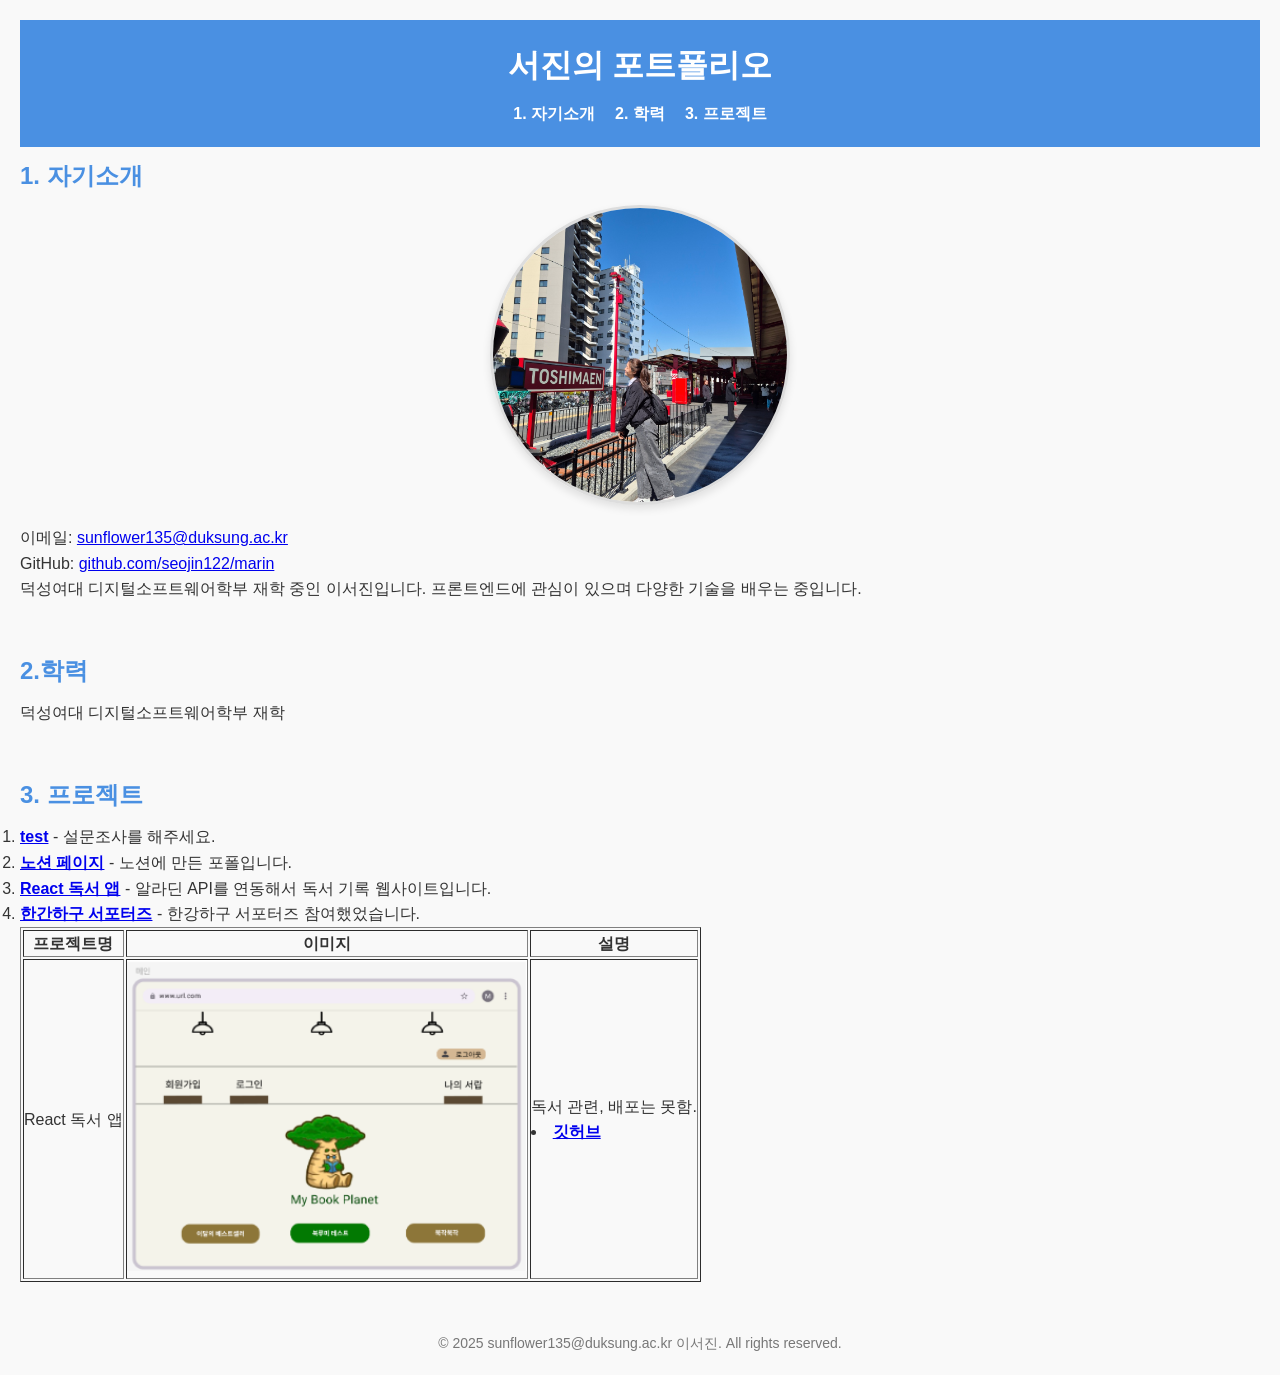
==== index.html @ ad77a1fc "파일 수정 및 정리2" ====
<!DOCTYPE html>
<html lang="ko">
<head>
  <meta charset="UTF-8">
  <title>서진's Portfolio</title>
  <link rel="stylesheet" href="style.css"> <!-- CSS 연결 -->
</head>
<body>
  <header>
    <h1>서진의 포트폴리오</h1>
    <nav>
      <ul>
        <!-- 메뉴 목록 -->
        <li><a href="#about">1. 자기소개</a></li>
        <li><a href="#school">2. 학력</a></li>
        <li><a href="#projects">3. 프로젝트</a></li>
      </ul>
    </nav>
  </header>

  <main>
    <!-- 자기소개 섹션 -->
    <section id="about">
      <h2>1. 자기소개</h2>
      <img src="media/profile.jpg" alt="프로필 사진" class="profile-img"> <!-- 프로필 사진 -->
      <p>이메일: <a href="mailto:sunflower135@duksung.ac.kr">sunflower135@duksung.ac.kr</a></p>
      <p>GitHub: <a href="https://github.com/seojin122/marin" target="_blank">github.com/seojin122/marin</a></p>
      <p>덕성여대 디지털소프트웨어학부 재학 중인 이서진입니다. 프론트엔드에 관심이 있으며 다양한 기술을 배우는 중입니다.</p>
    </section>

    <!-- 학력 섹션 -->
    <section id="school">
      <h2>2.학력</h2>
      <p>덕성여대 디지털소프트웨어학부 재학 </p>
    </section>

    <!-- 프로젝트 섹션 -->
    <section id="projects">
      <h2>3. 프로젝트</h2>
      <ol>
        <!-- 프로젝트 목록 -->
        <li>
          <strong><a href="form_test1.html">test</a></strong>  - 설문조사를 해주세요.
        </li>
        <li>
          <strong><a href="https://www.notion.so/45adbf413e9946588496add1ffd84f49">노션 페이지</a></strong> - 노션에 만든 포폴입니다.
        </li>
        <li>
          <strong><a href="detail2.html" target="_blank">React 독서 앱</a></strong> - 알라딘 API를 연동해서 독서 기록 웹사이트입니다.
        </li>
        <li>
          <strong><a href="detail3.html" target="_blank">한간하구 서포터즈</a></strong> - 한강하구 서포터즈 참여했었습니다.
        </li>
      </ol>

      <!-- 프로젝트 설명 표 -->
      <table border="1">
        <thead>
          <tr>
            <th>프로젝트명</th>
            <th>이미지</th>
            <th>설명</th>
          </tr>
        </thead>
        <tbody>
          <tr>
            <td>React 독서 앱</td>
            <td><img src="media/project1.png" alt="포트폴리오 이미지" width="400"></td>
            <td>독서 관련, 배포는 못함.
              <li>
              <strong><a href="https://github.com/seojin122/seojin122.github.io" target="_blank">깃허브</a></strong>
              </li>
            </td>
          </tr>
        </tbody>
      </table>
    </section>
  </main>

  <!-- 푸터 -->
  <footer>
    <p>&copy; 2025 sunflower135@duksung.ac.kr 이서진. All rights reserved.</p>
  </footer>
</body>
</html>
---- style.css ----
* {
    margin: 0;
    padding: 0;
    box-sizing: border-box;
  }
  
  body {
    font-family: "Helvetica", sans-serif;
    line-height: 1.6;
    background-color: #f9f9f9;
    color: #333;
    padding: 20px;
  }
  
  header {
    background-color: #4a90e2;
    color: white;
    padding: 20px 0;
    text-align: center;
  }
  
  nav ul {
    list-style: none;
    display: flex;
    justify-content: center;
    gap: 20px;
    margin-top: 10px;
  }
  
  nav a {
    color: white;
    text-decoration: none;
    font-weight: bold;
  }
  
  .hero {
    text-align: center;
    margin: 40px 0;
  }
  
  section {
    margin-bottom: 50px;
  }
  
  h2 {
    color: #4a90e2;
    margin-bottom: 10px;
    margin-top: 10px;
  }

  .profile-img {
    width: 300px;
    height: 300px;
    object-fit: cover;
    border-radius: 50%;             
    border: 3px solid #ddd;        
    box-shadow: 0 4px 8px rgba(0, 0, 0, 0.1); 
    display: block;
    margin: 0 auto 20px auto;
  }
  
  
  .project-card {
    background-color: white;
    border: 1px solid #ddd;
    padding: 15px;
    margin: 10px 0;
    border-radius: 10px;
    box-shadow: 0 0 5px rgba(0,0,0,0.1);
  }
  
  footer {
    text-align: center;
    color: #777;
    font-size: 14px;
    margin-top: 50px;
  }
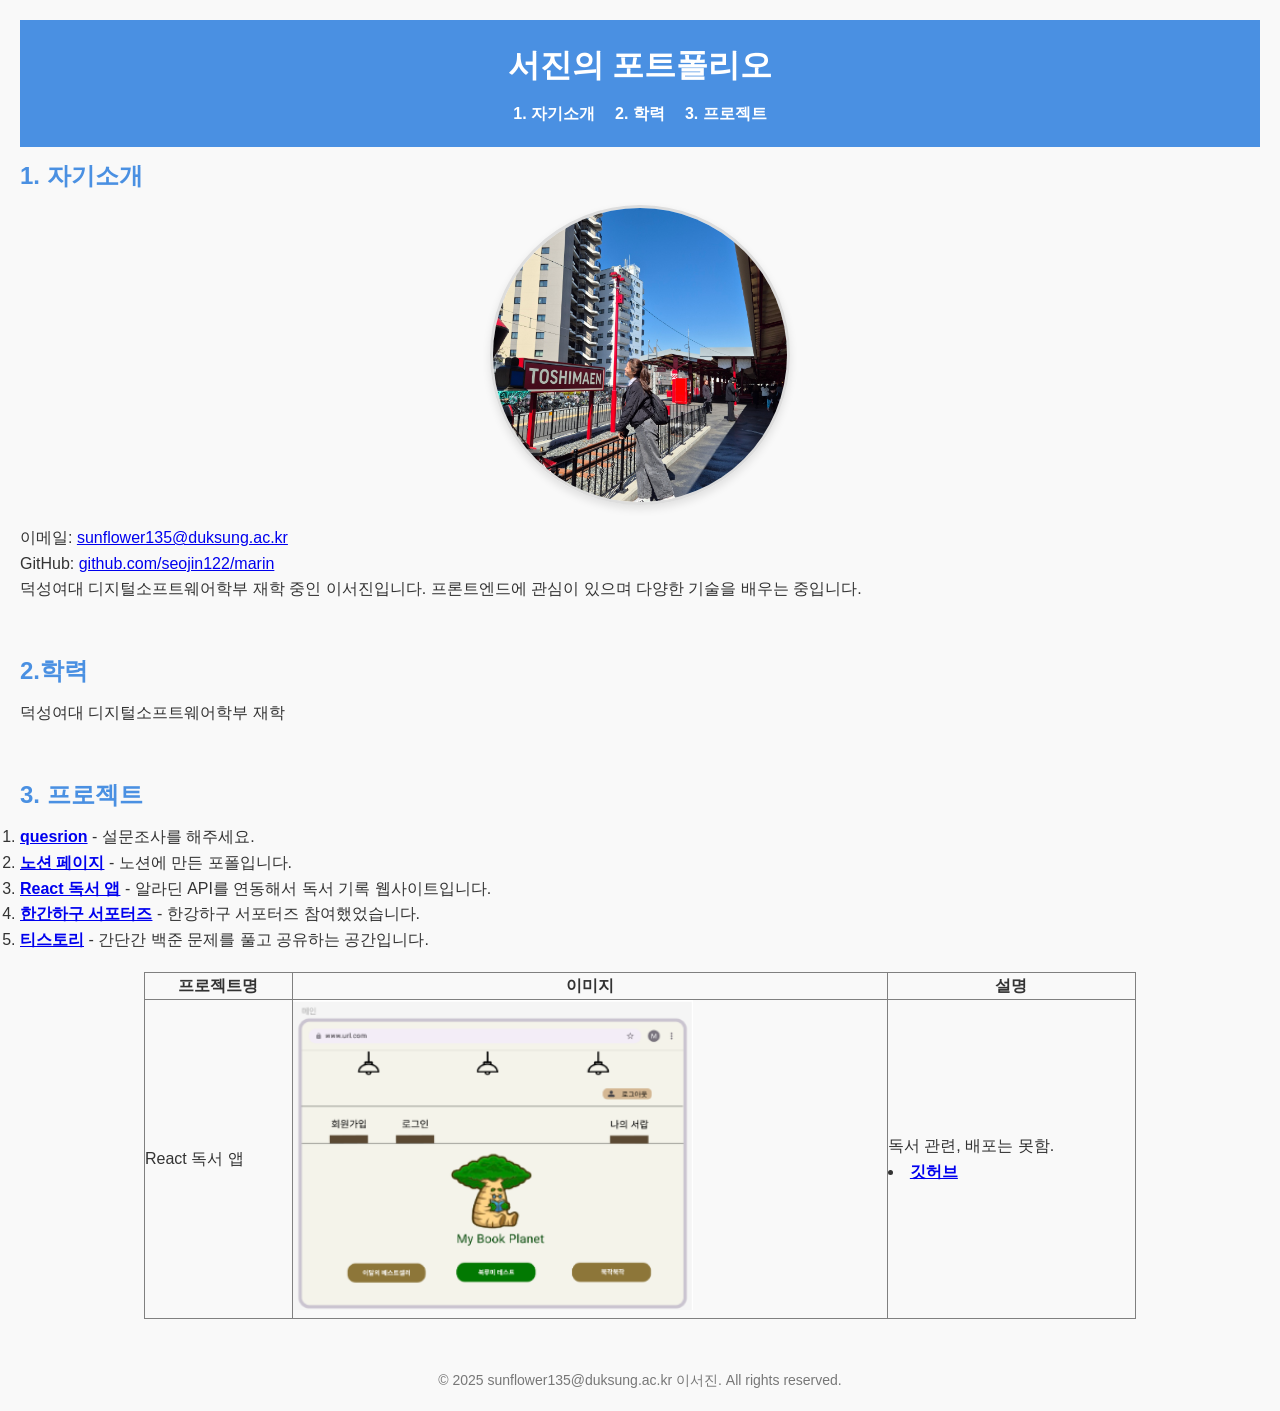
==== commit 44c6d10f: "final" ====
--- a/index.html
+++ b/index.html
@@ -2,6 +2,8 @@
 <html lang="ko">
 <head>
   <meta charset="UTF-8">
+  <meta name="author" content="이서진">
+  <meta name="description" content="이 웹페이지는 인터넷 수업에서 진행한 HTML/CSS 실습 결과물입니다.">
   <title>서진's Portfolio</title>
   <link rel="stylesheet" href="style.css"> <!-- CSS 연결 -->
 </head>
@@ -24,7 +26,7 @@
       <h2>1. 자기소개</h2>
       <img src="media/profile.jpg" alt="프로필 사진" class="profile-img"> <!-- 프로필 사진 -->
       <p>이메일: <a href="mailto:sunflower135@duksung.ac.kr">sunflower135@duksung.ac.kr</a></p>
-      <p>GitHub: <a href="https://github.com/seojin122/marin" target="_blank">github.com/seojin122/marin</a></p>
+      <p>GitHub: <a href="https://github.com/seojin122/seojin122.github.io" target="_blank">github.com/seojin122/marin</a></p>
       <p>덕성여대 디지털소프트웨어학부 재학 중인 이서진입니다. 프론트엔드에 관심이 있으며 다양한 기술을 배우는 중입니다.</p>
     </section>
 
@@ -40,7 +42,7 @@
       <ol>
         <!-- 프로젝트 목록 -->
         <li>
-          <strong><a href="form_test1.html">test</a></strong>  - 설문조사를 해주세요.
+          <strong><a href="form_test1.html">quesrion</a></strong>  - 설문조사를 해주세요.
         </li>
         <li>
           <strong><a href="https://www.notion.so/45adbf413e9946588496add1ffd84f49">노션 페이지</a></strong> - 노션에 만든 포폴입니다.
@@ -50,6 +52,9 @@
         </li>
         <li>
           <strong><a href="detail3.html" target="_blank">한간하구 서포터즈</a></strong> - 한강하구 서포터즈 참여했었습니다.
+        </li>
+        <li>
+          <strong><a href="https://babycooding.tistory.com/" target="_blank">티스토리</a></strong> - 간단간 백준 문제를 풀고 공유하는 공간입니다.
         </li>
       </ol>
 
@@ -65,7 +70,7 @@
         <tbody>
           <tr>
             <td>React 독서 앱</td>
-            <td><img src="media/project1.png" alt="포트폴리오 이미지" width="400"></td>
+            <td><a href="detail2.html"><img src="media/project1.png" alt="포트폴리오 이미지" width="400"></a></td>
             <td>독서 관련, 배포는 못함.
               <li>
               <strong><a href="https://github.com/seojin122/seojin122.github.io" target="_blank">깃허브</a></strong>
--- a/style.css
+++ b/style.css
@@ -32,7 +32,8 @@
     text-decoration: none;
     font-weight: bold;
   }
-  
+
+
   .hero {
     text-align: center;
     margin: 40px 0;
@@ -75,4 +76,29 @@
     font-size: 14px;
     margin-top: 50px;
   }
-  +  
+
+
+
+  /* main 영역을 중앙 정렬하는 클래스 */
+.centered-content {
+  width: 80%; /* main 영역의 너비 설정 */
+  max-width: 1200px; /* 최대 너비 */
+  margin: 0 auto; /* 가로로 중앙 정렬 */
+  text-align: center; /* 텍스트 중앙 정렬 */
+}
+
+/* 테이블 스타일 */
+table {
+  width: 80%; /* 테이블의 너비를 80%로 설정 */
+  margin: 20px auto; /* 테이블을 중앙 정렬 */
+  border-collapse: collapse; /* 테이블 경계선 중복 방지 */
+}
+
+table td:hover,
+table th:hover {
+  background-color: #e0f0ff; /* 마우스를 올렸을 때 연한 파란색 배경 */
+  cursor: pointer; /* 마우스를 포인터로 변경 */
+  transition: background-color 0.2s ease-in-out;
+}
+
